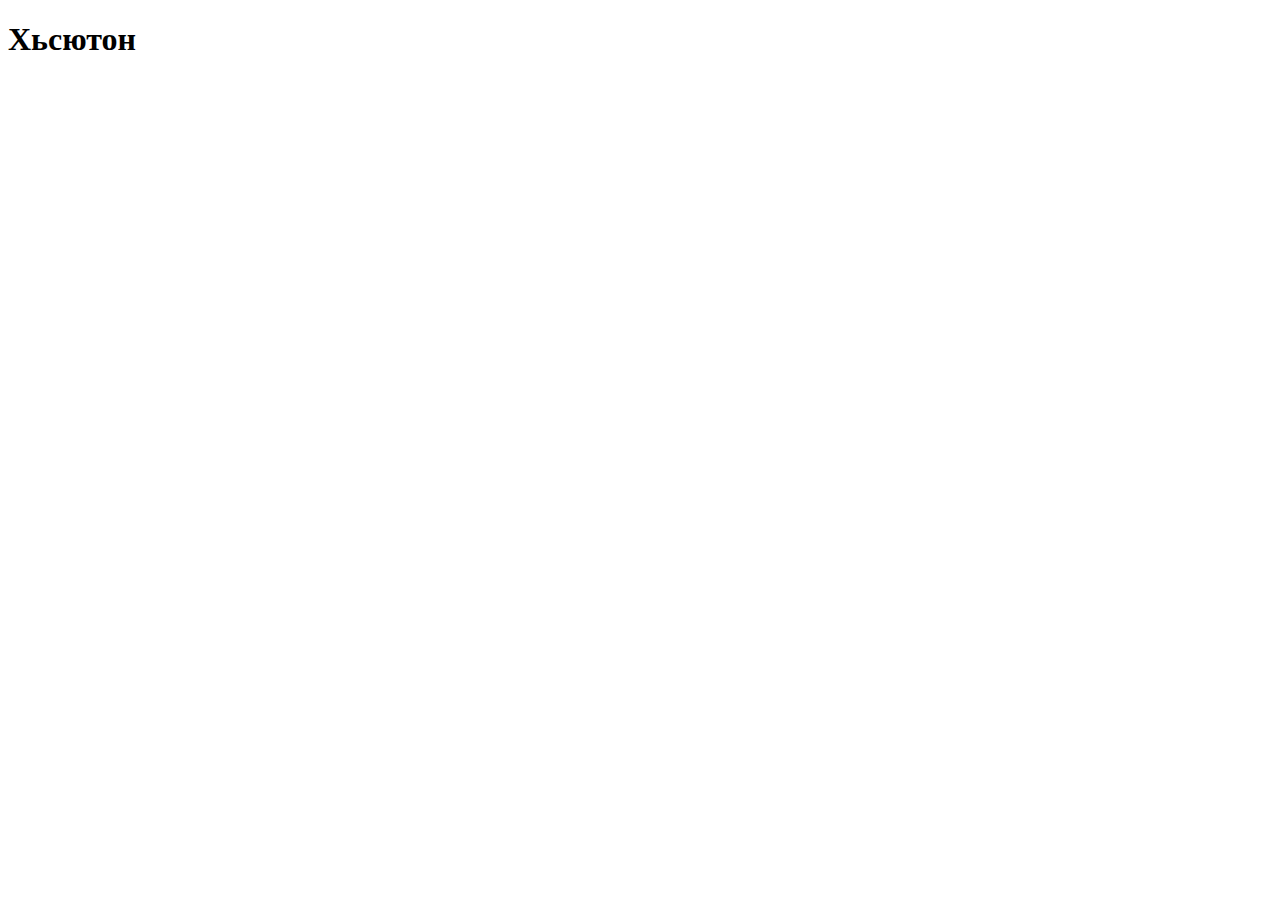
==== huston/huston.html @ 33e5a3ee "Добавили код" ====
<!DOCTYPE html>
<html lang="en">
<head>
    <meta charset="UTF-8">
    <meta name="viewport" content="width=device-width, initial-scale=1.0">
    <title>Document</title>
</head>
<body>
    <h1>Хьсютон</h1>
</body>
</html>
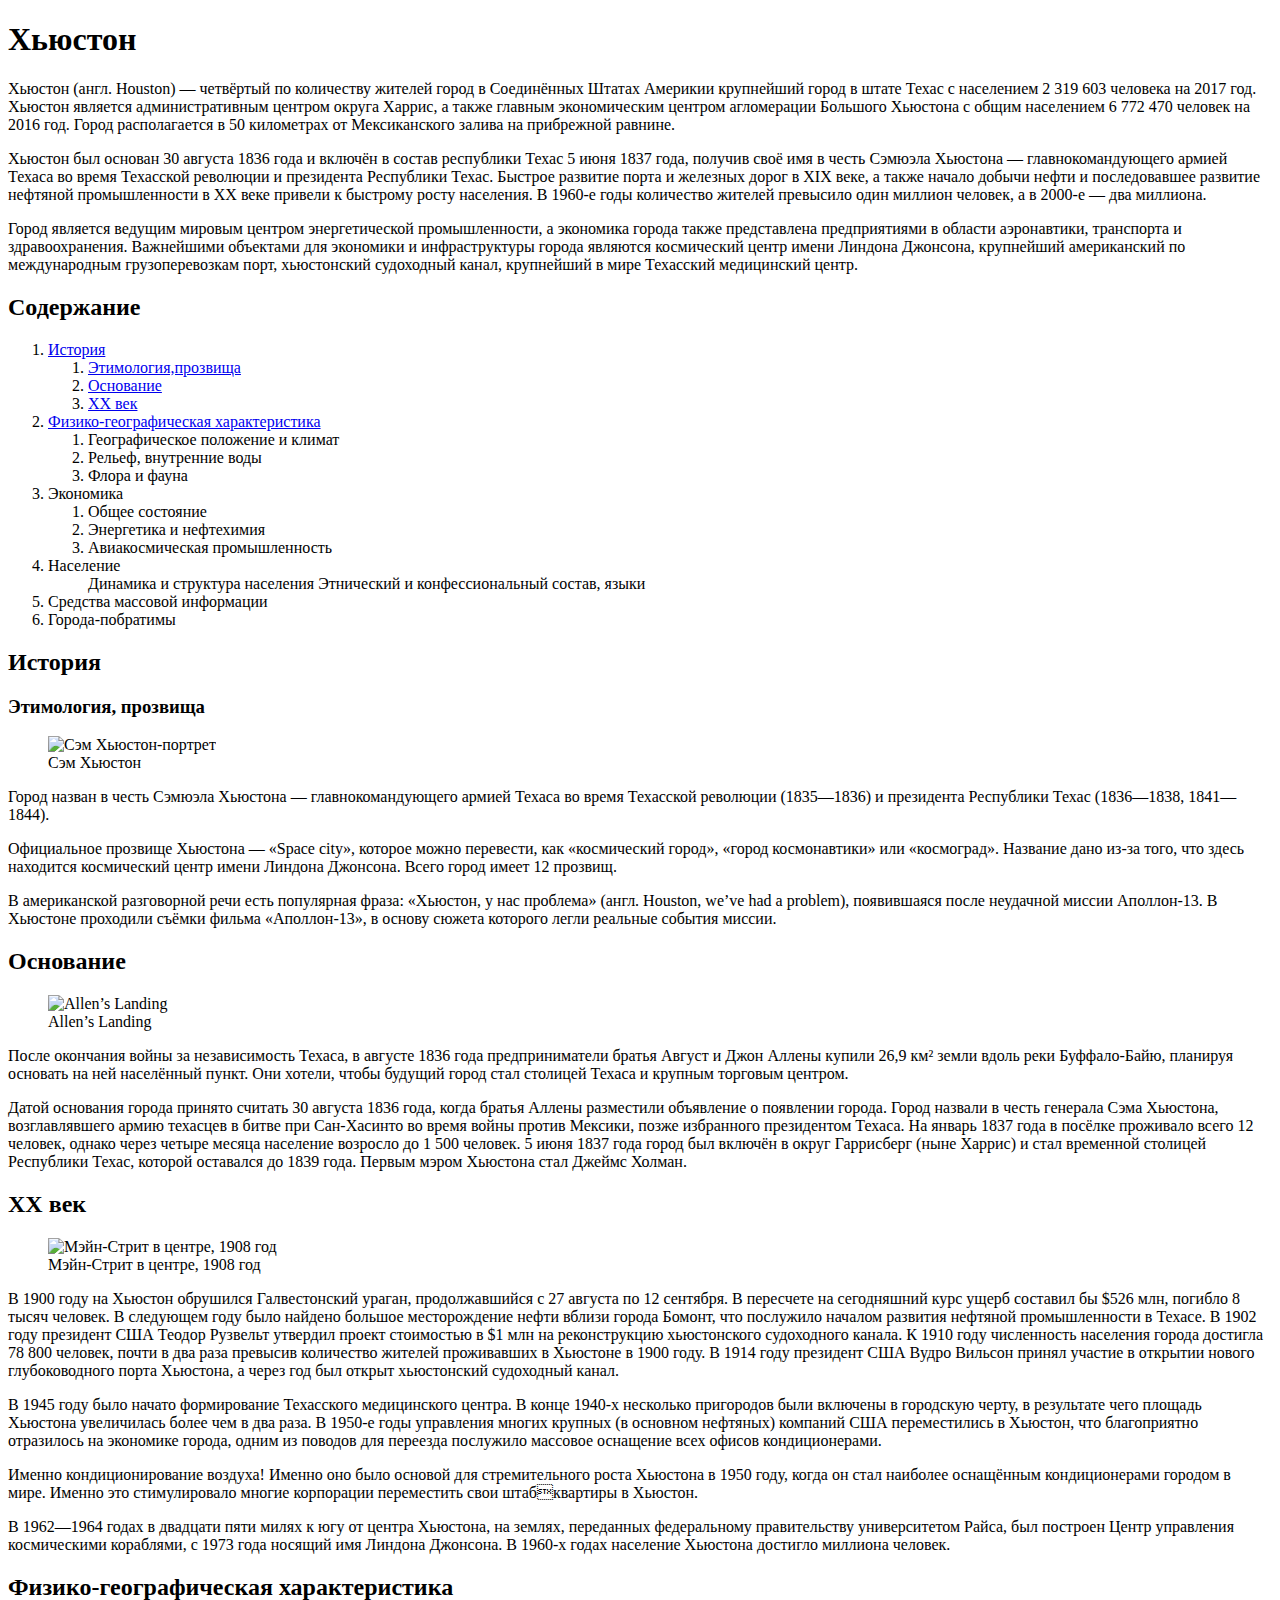
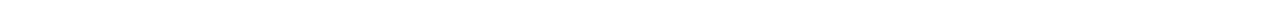
==== commit 0eca0c64: "Merge branch 'main' of https://github.com/dima659/dima659.github.io" ====
--- a/huston/huston.html
+++ b/huston/huston.html
@@ -1,11 +1,75 @@
 <!DOCTYPE html>
-<html lang="en">
+<html lang="ru">
 <head>
     <meta charset="UTF-8">
     <meta name="viewport" content="width=device-width, initial-scale=1.0">
     <title>Document</title>
 </head>
 <body>
-    <h1>Хьсютон</h1>
+    <h1>Хьюстон</h1>
+    <p>Хьюстон (англ. Houston) — четвёртый по количеству жителей город в Соединённых Штатах Америкии крупнейший город в штате Техас с населением 2 319 603 человека на 2017 год. Хьюстон является административным центром округа Харрис, а также главным экономическим центром агломерации Большого Хьюстона с общим населением 6 772 470 человек на 2016 год. Город располагается в 50 километрах от Мексиканского залива на прибрежной равнине.</p>
+    <p>Хьюстон был основан 30 августа 1836 года и включён в состав республики Техас 5 июня 1837 года, получив своё имя в честь Сэмюэла Хьюстона — главнокомандующего армией Техаса во время Техасской революции и президента Республики Техас. Быстрое развитие порта и железных дорог в XIX веке, а также начало добычи нефти и последовавшее развитие нефтяной промышленности в XX веке привели к быстрому росту населения. В 1960-е годы количество жителей превысило один миллион человек, а в 2000-е — два миллиона.</p>
+    <p>Город является ведущим мировым центром энергетической промышленности, а экономика города также представлена предприятиями в области аэронавтики, транспорта и здравоохранения. Важнейшими объектами для экономики и инфраструктуры города являются космический центр имени Линдона Джонсона, крупнейший американский по международным грузоперевозкам порт, хьюстонский судоходный канал, крупнейший в мире Техасский медицинский центр.</p>
+    <h2>Содержание</h2>
+    <ol>
+        <li><a href="#history">История</a>
+            <ol>
+                <li><a href="#etimologia">Этимология,прозвища</a></li>
+                <li><a href="#ocnovaie">Основание</a></li>
+                <li><a href="#xx">XX век</a></li>
+
+            </ol>
+        </li>
+        <li><a href="#fiz-geogr">Физико-географическая характеристика</a></li>
+        <ol>
+        <li>Географическое положение и климат</li>
+        <li> Рельеф, внутренние воды</li>
+        <li>Флора и фауна</li>
+            </ol>
+        <li> Экономика</li>
+        <ol>
+            <li>Общее состояние</li>
+            <li>Энергетика и нефтехимия</li>
+            <li> Авиакосмическая промышленность</li>
+        </ol>
+        <li>Население</li>
+        <ol>
+            <il>Динамика и структура населения </il>
+            <il> Этнический и конфессиональный состав, языки</il>
+        </ol>
+        <li>Средства массовой информации</li>
+        <li>Города-побратимы</li>
+
+    </ol>
+
+<h2 id="history">История</h2>
+<h3 id="etimologia">Этимология, прозвища</h3>
+<figure>
+<img src="img/Sam_Houston_portrait.jpg" alt="Сэм Хьюстон-портрет">
+<figcaption>Сэм Хьюстон</figcaption>
+</figure>
+<p>
+    Город назван в честь Сэмюэла Хьюстона — главнокомандующего армией Техаса во время Техасской революции (1835—1836) и президента Республики Техас (1836—1838, 1841—1844). </p>
+<p>Официальное прозвище Хьюстона — «Space city», которое можно перевести, как «космический город», «город космонавтики» или «космоград». Название дано из-за того, что здесь находится космический центр имени Линдона Джонсона. Всего город имеет 12 прозвищ.</p>
+<p>В американской разговорной речи есть популярная фраза: «Хьюстон, у нас проблема» (англ. Houston, we’ve had a problem), появившаяся после неудачной миссии Аполлон-13. В Хьюстоне проходили съёмки фильма «Аполлон-13», в основу сюжета которого легли реальные события миссии.</p>
+
+<h2 id="ocnovaie">Основание</h2>
+<figure>
+    <img src="img/Allen's_Landing_Houston_bayou_view.jpg" alt="Allen’s Landing">
+    <figcaption>Allen’s Landing</figcaption>
+</figure>
+<p>После окончания войны за независимость Техаса, в августе 1836 года предприниматели братья Август и Джон Аллены купили 26,9 км² земли вдоль реки Буффало-Байю, планируя основать на ней населённый пункт. Они хотели, чтобы будущий город стал столицей Техаса и крупным торговым центром.</p>
+<p>Датой основания города принято считать 30 августа 1836 года, когда братья Аллены разместили объявление о появлении города. Город назвали в честь генерала Сэма Хьюстона, возглавлявшего армию техасцев в битве при Сан-Хасинто во время войны против Мексики, позже избранного президентом Техаса. На январь 1837 года в посёлке проживало всего 12 человек, однако через четыре месяца население возросло до 1 500 человек. 5 июня 1837 года город был включён в округ Гаррисберг (ныне Харрис) и стал временной столицей Республики Техас, которой оставался до 1839 года. Первым мэром Хьюстона стал Джеймс Холман.</p>
+<h2 id="xx">XX век</h2>
+<figure>
+
+    <img src="img/Main_Street_looking_south_Houston_Texas_(1908).jpg" alt="Мэйн-Стрит в центре, 1908 год">
+    <figcaption>Мэйн-Стрит в центре, 1908 год</figcaption>
+</figure>
+<p>В 1900 году на Хьюстон обрушился Галвестонский ураган, продолжавшийся с 27 августа по 12 сентября. В пересчете на сегодняшний курс ущерб составил бы $526 млн, погибло 8 тысяч человек. В следующем году было найдено большое месторождение нефти вблизи города Бомонт, что послужило началом развития нефтяной промышленности в Техасе. В 1902 году президент США Теодор Рузвельт утвердил проект стоимостью в $1 млн на реконструкцию хьюстонского судоходного канала. К 1910 году численность населения города достигла 78 800 человек, почти в два раза превысив количество жителей проживавших в Хьюстоне в 1900 году. В 1914 году президент США Вудро Вильсон принял участие в открытии нового глубоководного порта Хьюстона, а через год был открыт хьюстонский судоходный канал.</p>
+<p>В 1945 году было начато формирование Техасского медицинского центра. В конце 1940-х несколько пригородов были включены в городскую черту, в результате чего площадь Хьюстона увеличилась более чем в два раза. В 1950-е годы управления многих крупных (в основном нефтяных) компаний США переместились в Хьюстон, что благоприятно отразилось на экономике города, одним из поводов для переезда послужило массовое оснащение всех офисов кондиционерами.</p>
+<p>Именно кондиционирование воздуха! Именно оно было основой для стремительного роста Хьюстона в 1950 году, когда он стал наиболее оснащённым кондиционерами  городом в мире. Именно это стимулировало многие корпорации переместить свои штабквартиры в Хьюстон.</p>
+<p>В 1962—1964 годах в двадцати пяти милях к югу от центра Хьюстона, на землях, переданных федеральному правительству университетом Райса, был построен Центр управления космическими кораблями, с 1973 года носящий имя Линдона Джонсона. В 1960-х годах население Хьюстона достигло миллиона человек.</p>
+ <h2 id="fiz-geogr">Физико-географическая характеристика</h2>
 </body>
 </html>